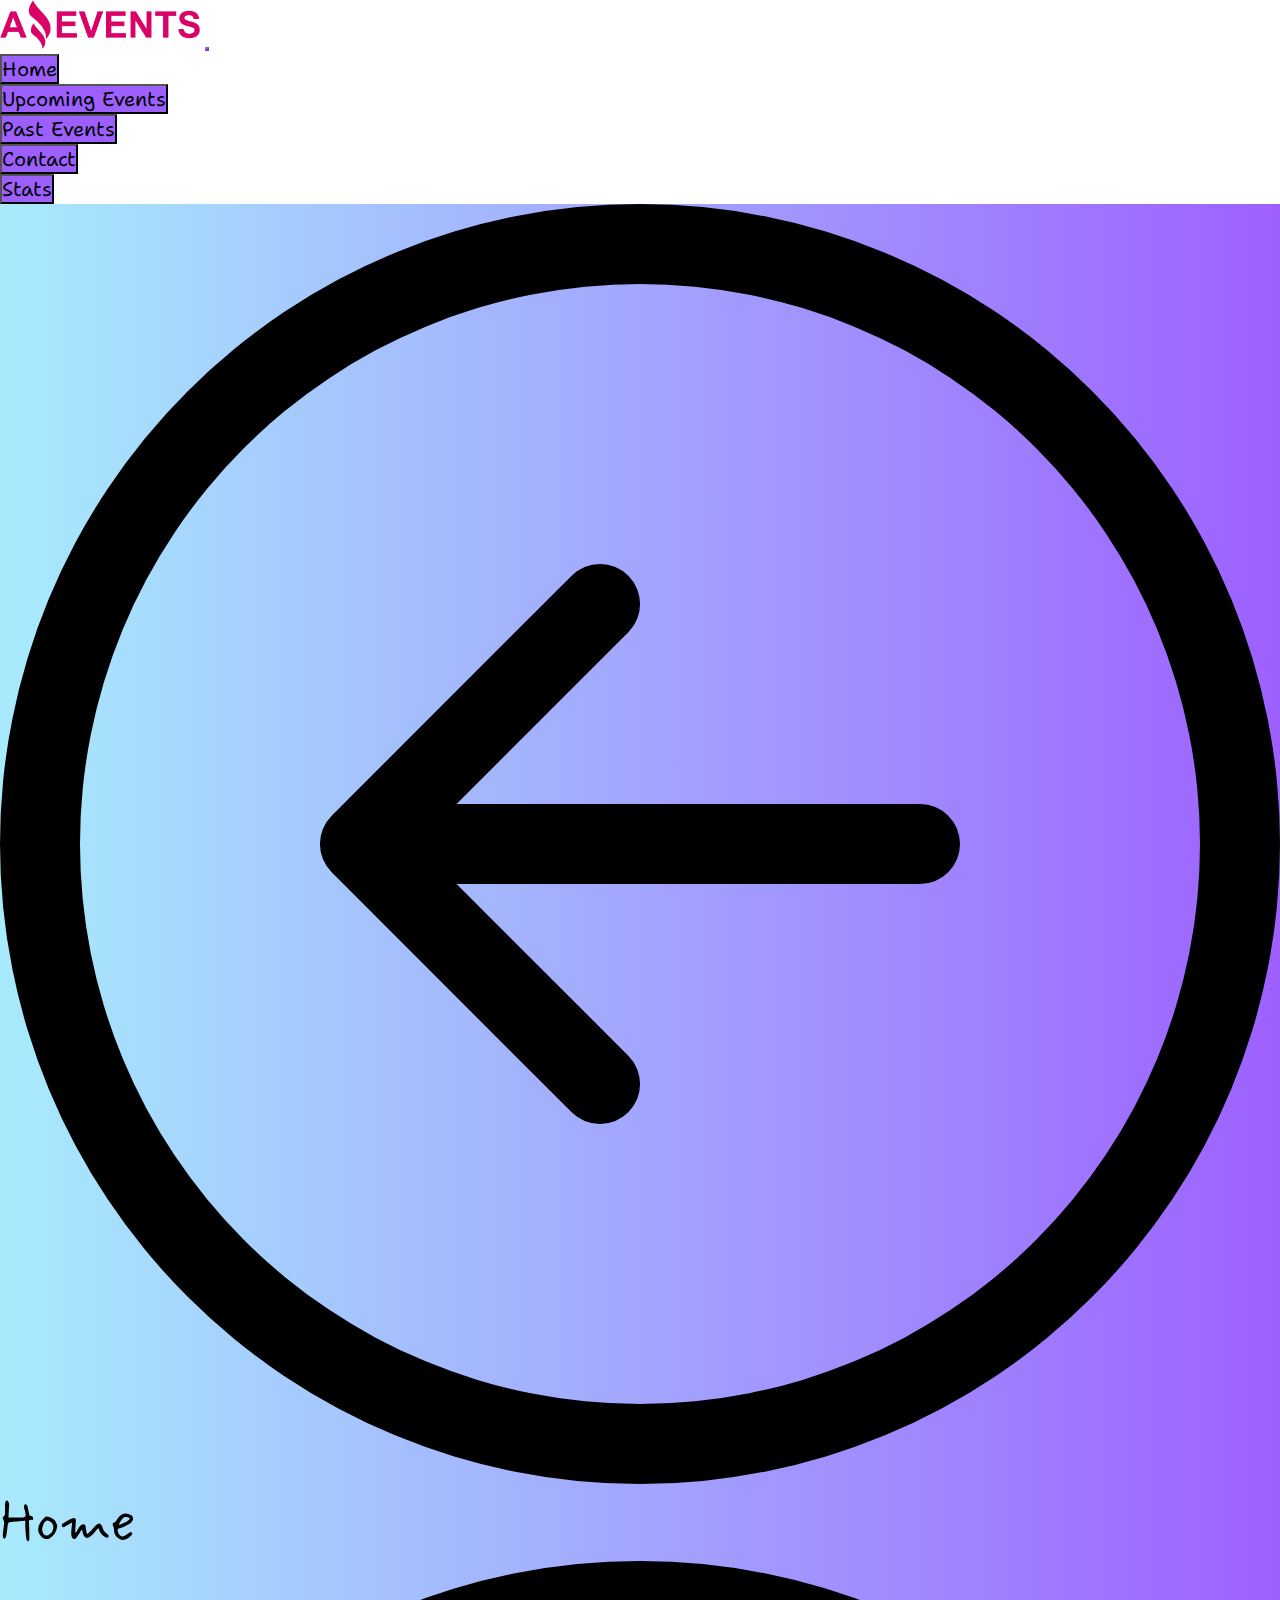
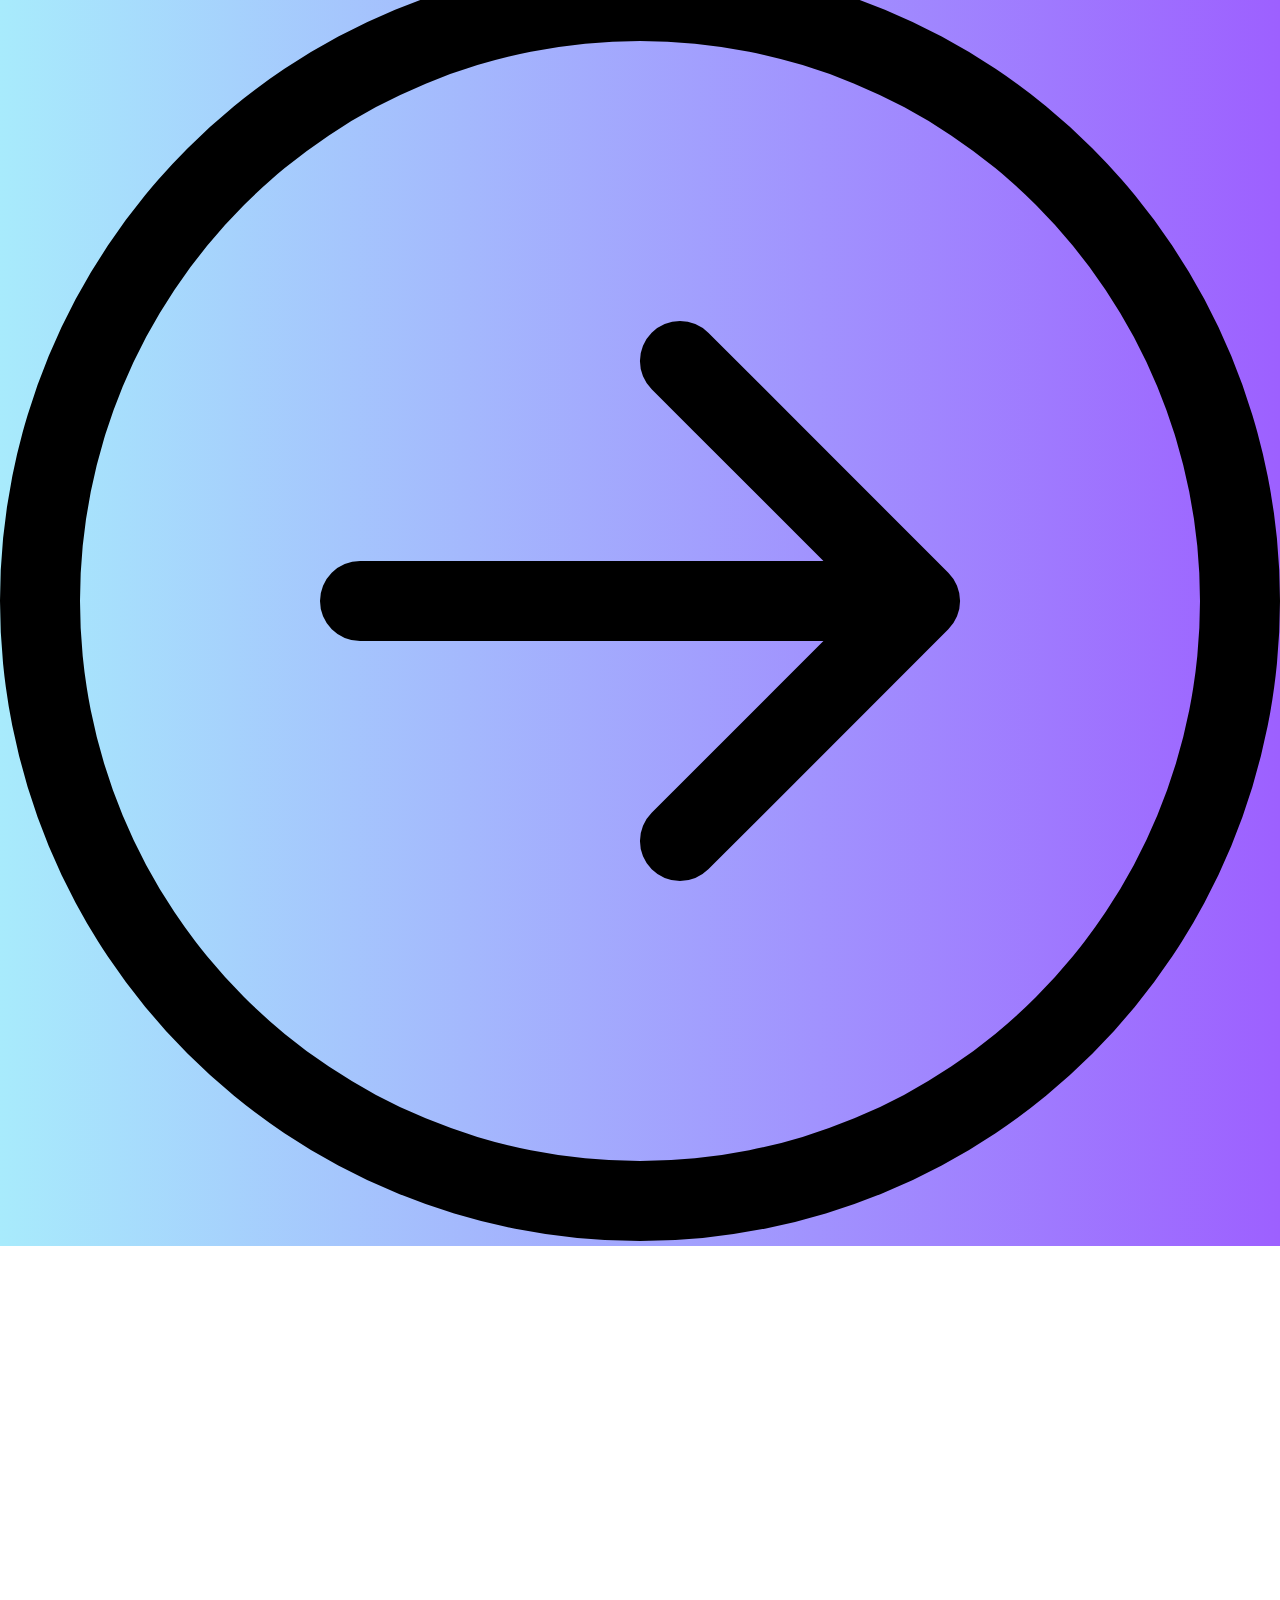
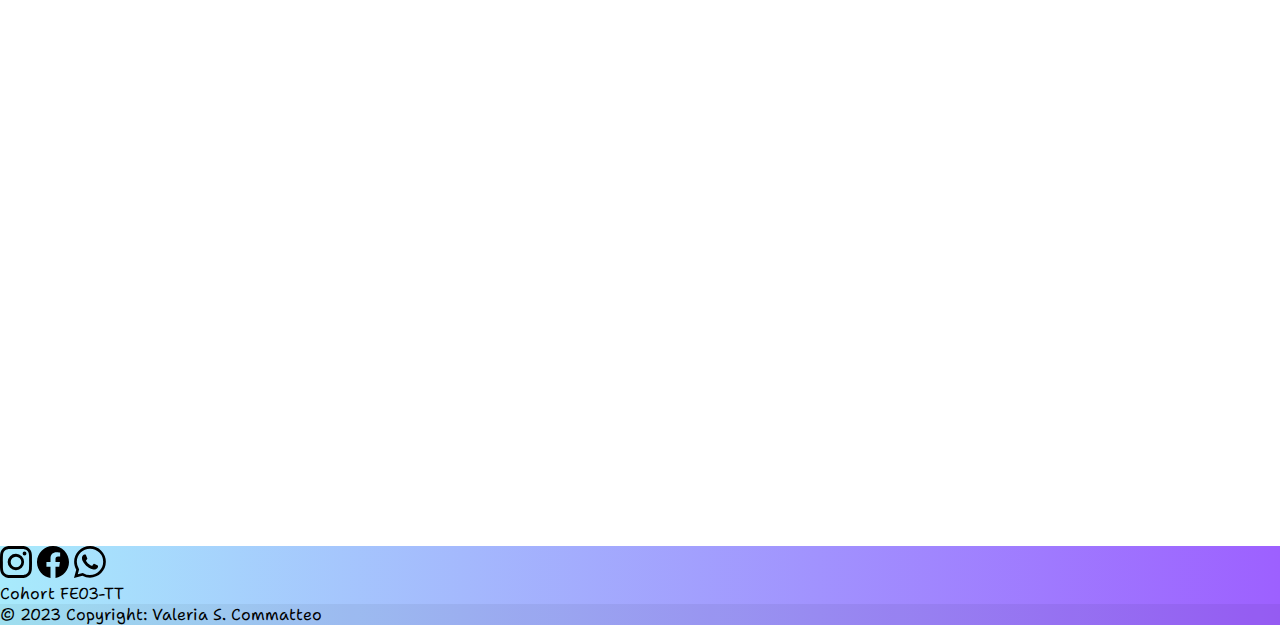
==== index.html @ f57b3683 "inicio" ====
<!DOCTYPE html>
<html lang="en">

<head>
    <meta charset="UTF-8">
    <meta http-equiv="X-UA-Compatible" content="IE=edge">
    <meta name="viewport" content="width=device-width, initial-scale=1.0">
    <title>Amazing Events</title>
    <link href="https://cdn.jsdelivr.net/npm/bootstrap@5.3.0-alpha1/dist/css/bootstrap.min.css" rel="stylesheet"
        integrity="sha384-GLhlTQ8iRABdZLl6O3oVMWSktQOp6b7In1Zl3/Jr59b6EGGoI1aFkw7cmDA6j6gD" crossorigin="anonymous">
    <link rel="icon" href="./assets/favicon-32x32.png" type="image/x-icon" sizes="32x32">
    <link rel="stylesheet" href="./style/style.css">
</head>

<body>
    <header>
        <nav class="navbar navbar-expand-lg bg-dark bg-gradient">
            <div class="container-fluid">
                <img src="./assets/LogoAmazingEvents.png" alt="logo" style="width: 200px;">
                <button class="navbar-toggler border-2 custom-toggler" type="button" data-bs-toggle="collapse" data-bs-target="#navbarTogglerDemo03"
                    aria-controls="navbarTogglerDemo03" aria-expanded="false" aria-label="Toggle navigation">
                    <span class="navbar-toggler-icon"></span>
                </button>
                <div class="collapse navbar-collapse justify-content-end" id="navbarTogglerDemo03">
                    <ul class="navbar-nav">
                        <li class="nav-item">
                            <button class="btn m-1" type="button"><a href="#">Home</a></button>
                        </li>
                        <li class="nav-item">
                            <button class="btn m-1" type="button"><a href="./upComingE.html">Upcoming Events</a></button>
                        </li>
                        <li class="nav-item">
                            <button class="btn m-1" type="button"><a href="./pastE.html">Past Events</a></button>
                        </li>
                        <li class="nav-item">
                            <button class="btn m-1" type="button"><a href="./contact.html">Contact</a></button>
                        </li>
                        <li class="nav-item">
                            <button class="btn m-1" type="button"><a href="./stats.html">Stats</a></button>
                        </li>
                    </ul>
                </div>
                
            </div>
        </nav>
        <div class="fondo-body">
            <ul class="nav nav-pills d-flex justify-content-between w-auto">
                <li class="nav-item">
                    <a class="nav-link btn-slider" aria-current="page" href="./stats.html">
                        <svg xmlns="http://www.w3.org/2000/svg" fill="dark"
                            class="bi bi-arrow-left-circle d-block w-auto" viewBox="0 0 16 16">
                            <path fill-rule="evenodd"
                                d="M1 8a7 7 0 1 0 14 0A7 7 0 0 0 1 8zm15 0A8 8 0 1 1 0 8a8 8 0 0 1 16 0zm-4.5-.5a.5.5 0 0 1 0 1H5.707l2.147 2.146a.5.5 0 0 1-.708.708l-3-3a.5.5 0 0 1 0-.708l3-3a.5.5 0 1 1 .708.708L5.707 7.5H11.5z" />
                        </svg>
                    </a>
                </li>
                <li class="nav-item">
                    <p class="nav-link text-black letra">Home</p>
                </li>
                <li class="nav-item">
                    <a class="nav-link btn-slider" href="./upComingE.html">
                        <svg xmlns="http://www.w3.org/2000/svg" fill="dark"
                            class="bi bi-arrow-right-circle d-block w-auto" viewBox="0 0 16 16">
                            <path fill-rule="evenodd"
                                d="M1 8a7 7 0 1 0 14 0A7 7 0 0 0 1 8zm15 0A8 8 0 1 1 0 8a8 8 0 0 1 16 0zM4.5 7.5a.5.5 0 0 0 0 1h5.793l-2.147 2.146a.5.5 0 0 0 .708.708l3-3a.5.5 0 0 0 0-.708l-3-3a.5.5 0 1 0-.708.708L10.293 7.5H4.5z" />
                        </svg>
                    </a>
                </li>
            </ul>
        </div>
    </header>
    <div class="flex-wrapper">
        <main>
            <form action="" class="container text-center" id="checkbox">
                <!-- <fieldset>
                    <input checked type="checkbox" name="Category" value="Category"><label>Category</label>
                    <input type="checkbox" name="Category2" value="Category2"><label>Category</label>
                    <input type="checkbox" name="Category3" value="Category3"><label>Category</label>
                    <input type="checkbox" name="Category4" value="Category4"><label>Category</label>
                    <input type="checkbox" name="Category" value="Category"><label>Category</label>
                    <input type="checkbox" name="Category" value="Category"><label>Category</label>
                    <input type="text" name="buscar" id="buscar">
                    <svg xmlns="http://www.w3.org/2000/svg" width="28" height="28" fill="currentColor"
                        class="bi bi-search" style="margin-left: 15;" viewBox="0 0 16 16">
                        <path
                            d="M11.742 10.344a6.5 6.5 0 1 0-1.397 1.398h-.001c.03.04.062.078.098.115l3.85 3.85a1 1 0 0 0 1.415-1.414l-3.85-3.85a1.007 1.007 0 0 0-.115-.1zM12 6.5a5.5 5.5 0 1 1-11 0 5.5 5.5 0 0 1 11 0z" />
                    </svg>
                </fieldset> -->
            </form>
            <section style="margin: 70px;">
                <div class="row row-cols-1 row-cols-md-3 g-4" id="contenedor">
                </div>
            </section>
        </main>
    </div>
    <!-- Footer -->
    <footer class="text-center text-lg-start text-black" fill="black" id="cohort">
        <!-- Section: Social media -->
        <section class="d-flex justify-content-center justify-content-lg-between p-1">
            <!-- Left -->
            <div class="me-5 d-none d-lg-block">
                <svg xmlns="http://www.w3.org/2000/svg" width="32" height="32" fill="currentColor" class="bi bi-instagram m-1" viewBox="0 0 16 16">
                    <path d="M8 0C5.829 0 5.556.01 4.703.048 3.85.088 3.269.222 2.76.42a3.917 3.917 0 0 0-1.417.923A3.927 3.927 0 0 0 .42 2.76C.222 3.268.087 3.85.048 4.7.01 5.555 0 5.827 0 8.001c0 2.172.01 2.444.048 3.297.04.852.174 1.433.372 1.942.205.526.478.972.923 1.417.444.445.89.719 1.416.923.51.198 1.09.333 1.942.372C5.555 15.99 5.827 16 8 16s2.444-.01 3.298-.048c.851-.04 1.434-.174 1.943-.372a3.916 3.916 0 0 0 1.416-.923c.445-.445.718-.891.923-1.417.197-.509.332-1.09.372-1.942C15.99 10.445 16 10.173 16 8s-.01-2.445-.048-3.299c-.04-.851-.175-1.433-.372-1.941a3.926 3.926 0 0 0-.923-1.417A3.911 3.911 0 0 0 13.24.42c-.51-.198-1.092-.333-1.943-.372C10.443.01 10.172 0 7.998 0h.003zm-.717 1.442h.718c2.136 0 2.389.007 3.232.046.78.035 1.204.166 1.486.275.373.145.64.319.92.599.28.28.453.546.598.92.11.281.24.705.275 1.485.039.843.047 1.096.047 3.231s-.008 2.389-.047 3.232c-.035.78-.166 1.203-.275 1.485a2.47 2.47 0 0 1-.599.919c-.28.28-.546.453-.92.598-.28.11-.704.24-1.485.276-.843.038-1.096.047-3.232.047s-2.39-.009-3.233-.047c-.78-.036-1.203-.166-1.485-.276a2.478 2.478 0 0 1-.92-.598 2.48 2.48 0 0 1-.6-.92c-.109-.281-.24-.705-.275-1.485-.038-.843-.046-1.096-.046-3.233 0-2.136.008-2.388.046-3.231.036-.78.166-1.204.276-1.486.145-.373.319-.64.599-.92.28-.28.546-.453.92-.598.282-.11.705-.24 1.485-.276.738-.034 1.024-.044 2.515-.045v.002zm4.988 1.328a.96.96 0 1 0 0 1.92.96.96 0 0 0 0-1.92zm-4.27 1.122a4.109 4.109 0 1 0 0 8.217 4.109 4.109 0 0 0 0-8.217zm0 1.441a2.667 2.667 0 1 1 0 5.334 2.667 2.667 0 0 1 0-5.334z" />
                </svg>
                <svg xmlns="http://www.w3.org/2000/svg" width="32" height="32" fill="currentColor" class="bi bi-facebook m-1" viewBox="0 0 16 16">
                    <path d="M16 8.049c0-4.446-3.582-8.05-8-8.05C3.58 0-.002 3.603-.002 8.05c0 4.017 2.926 7.347 6.75 7.951v-5.625h-2.03V8.05H6.75V6.275c0-2.017 1.195-3.131 3.022-3.131.876 0 1.791.157 1.791.157v1.98h-1.009c-.993 0-1.303.621-1.303 1.258v1.51h2.218l-.354 2.326H9.25V16c3.824-.604 6.75-3.934 6.75-7.951z" />
                </svg>
                <svg xmlns="http://www.w3.org/2000/svg" width="32" height="32" fill="currentColor" class="bi bi-whatsapp m-1" viewBox="0 0 16 16">
                    <path d="M13.601 2.326A7.854 7.854 0 0 0 7.994 0C3.627 0 .068 3.558.064 7.926c0 1.399.366 2.76 1.057 3.965L0 16l4.204-1.102a7.933 7.933 0 0 0 3.79.965h.004c4.368 0 7.926-3.558 7.93-7.93A7.898 7.898 0 0 0 13.6 2.326zM7.994 14.521a6.573 6.573 0 0 1-3.356-.92l-.24-.144-2.494.654.666-2.433-.156-.251a6.56 6.56 0 0 1-1.007-3.505c0-3.626 2.957-6.584 6.591-6.584a6.56 6.56 0 0 1 4.66 1.931 6.557 6.557 0 0 1 1.928 4.66c-.004 3.639-2.961 6.592-6.592 6.592zm3.615-4.934c-.197-.099-1.17-.578-1.353-.646-.182-.065-.315-.099-.445.099-.133.197-.513.646-.627.775-.114.133-.232.148-.43.05-.197-.1-.836-.308-1.592-.985-.59-.525-.985-1.175-1.103-1.372-.114-.198-.011-.304.088-.403.087-.088.197-.232.296-.346.1-.114.133-.198.198-.33.065-.134.034-.248-.015-.347-.05-.099-.445-1.076-.612-1.47-.16-.389-.323-.335-.445-.34-.114-.007-.247-.007-.38-.007a.729.729 0 0 0-.529.247c-.182.198-.691.677-.691 1.654 0 .977.71 1.916.81 2.049.098.133 1.394 2.132 3.383 2.992.47.205.84.326 1.129.418.475.152.904.129 1.246.08.38-.058 1.171-.48 1.338-.943.164-.464.164-.86.114-.943-.049-.084-.182-.133-.38-.232z" />
                </svg>
            </div>
            <!-- Left -->

            <!-- Right -->
            <div>
                <span>Cohort FE03-TT</span>
            </div>
            <!-- Right -->
        </section>
        <!-- Section: Social media -->

        <!-- Copyright -->
        <div class="text-center p-2" style="background-color: rgba(0, 0, 0, 0.05);">
            © 2023 Copyright:
            <a class="text-reset fw-bold" href="https://mdbootstrap.com/">Valeria S. Commatteo</a>
        </div>
        <!-- Copyright -->
    </footer>
    <!-- Footer -->
        <script src="https://cdn.jsdelivr.net/npm/bootstrap@5.3.0-alpha1/dist/js/bootstrap.bundle.min.js" integrity="sha384-w76AqPfDkMBDXo30jS1Sgez6pr3x5MlQ1ZAGC+nuZB+EYdgRZgiwxhTBTkF7CXvN" crossorigin="anonymous"></script>
        <script src="./script/index.js"></script>
    </body>

</html>
---- style/style.css ----
@import url('https://fonts.googleapis.com/css2?family=Mynerve&display=swap');
@import url('https://fonts.googleapis.com/css2?family=Shantell+Sans:wght@300&display=swap');

* {
  margin: 0;
  padding: 0;
  font-family: 'Shantell Sans', cursive;
}
 
.fondo-body {
  background: linear-gradient(to right, rgb(168, 235, 252), rgb(157, 96, 255));
}

.custom-toggler.navbar-toggler {
  border-color: rgb(157, 96, 255);
}

.custom-toggler .navbar-toggler-icon {
  background-image: url(
"data:image/svg+xml;charset=utf8,%3Csvg viewBox='0 0 32 32' xmlns='http://www.w3.org/2000/svg'%3E%3Cpath stroke='rgba(157, 96, 255, 0.8)' stroke-width='2' stroke-linecap='round' stroke-miterlimit='10' d='M4 8h24M4 16h24M4 24h24'/%3E%3C/svg%3E");
}

.btn-slider {
  padding-top: 30px;
  width: 60px;
  height: 60px;
}

.btn {
  font-size: 20px;
  background-color: rgb(157, 96, 255);
  color: white;
}

.btn:hover {
  background-color: rgb(168, 235, 252);
}

a {
  color: black;
  text-decoration: none;
}

#foto-concert {
  width: 100%;
  height: 100%;
}

.letra {
  font-size: 55px;
  font-family: 'Mynerve', cursive;
  margin-bottom: 0;
}

tr {
  border-color: black;
}

#buscar {
  margin-top: 20px;
  margin-left: 11px;
}

.flex-wrapper {
  display: flex;
  min-height: 100vh;
  flex-direction: column;
  justify-content: space-between;
}

.card-body {
  border: 1px solid lightgray;
  box-shadow: 2px 2px 8px 4px #d3d3d3d1;
}

#cohort {
  background: linear-gradient(to right, rgb(168, 235, 252), rgb(157, 96, 255));
}

.h4 {
  font-size: 18px;
  margin-left: 1080px;
}

fieldset {
  margin: 15px;
  margin-left: 100px;
  border: none;
}

.contact {
  padding: 80px;
  border: 1px solid lightgray;
  box-shadow: 2px 2px 8px 4px #d3d3d3d1;
}

label {
  margin-left: 4px;
  margin-right: 15px;
}

#foto {
  width: 300px;
  height: 150px;
}

/* ESTILO DE LA TABLA */

h1 {
  font-size: 30px;
  color: #ffff;
  text-transform: uppercase;
  font-weight: 300;
  text-align: center;
  margin-bottom: 15px;
}

table {
  width: 100%;
  table-layout: fixed;
}

.tbl-header {
  background-color: rgb(0, 0, 0);
}

.tbl-content {
  overflow-x: auto;
  margin-top: 0px;
  border: 1px solid rgb(0, 0, 0);
}

th {
  padding: 20px 15px;
  text-align: left;
  font-weight: 500;
  font-size: 14px;
  color: white;;
  text-transform: uppercase;
}

td {
  padding: 15px;
  text-align: left;
  vertical-align: middle;
  font-weight: 300;
  font-size: 14px;
  color: black;
  border-bottom: solid 1px rgb(0, 0, 0);
  border-left: solid 1px rgb(0, 0, 0);
  border-right: solid 1px rgb(0, 0, 0);
}
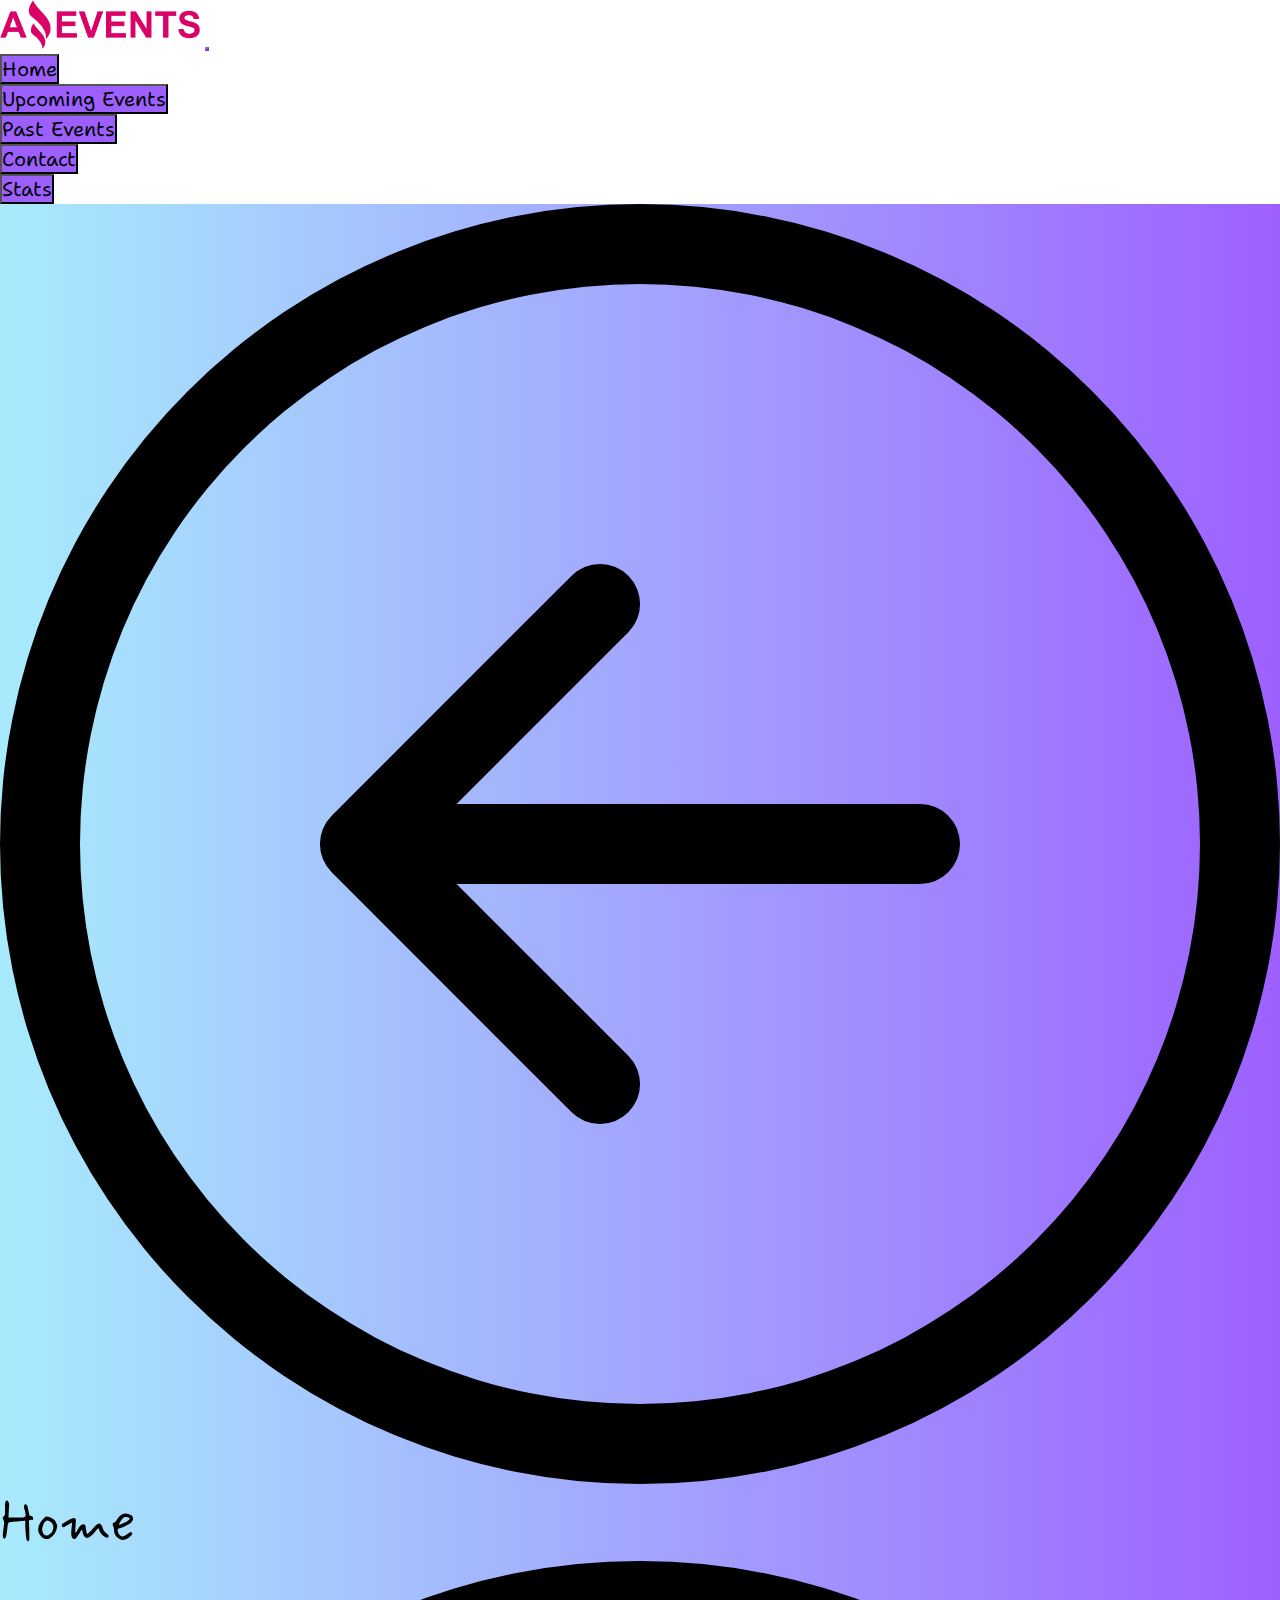
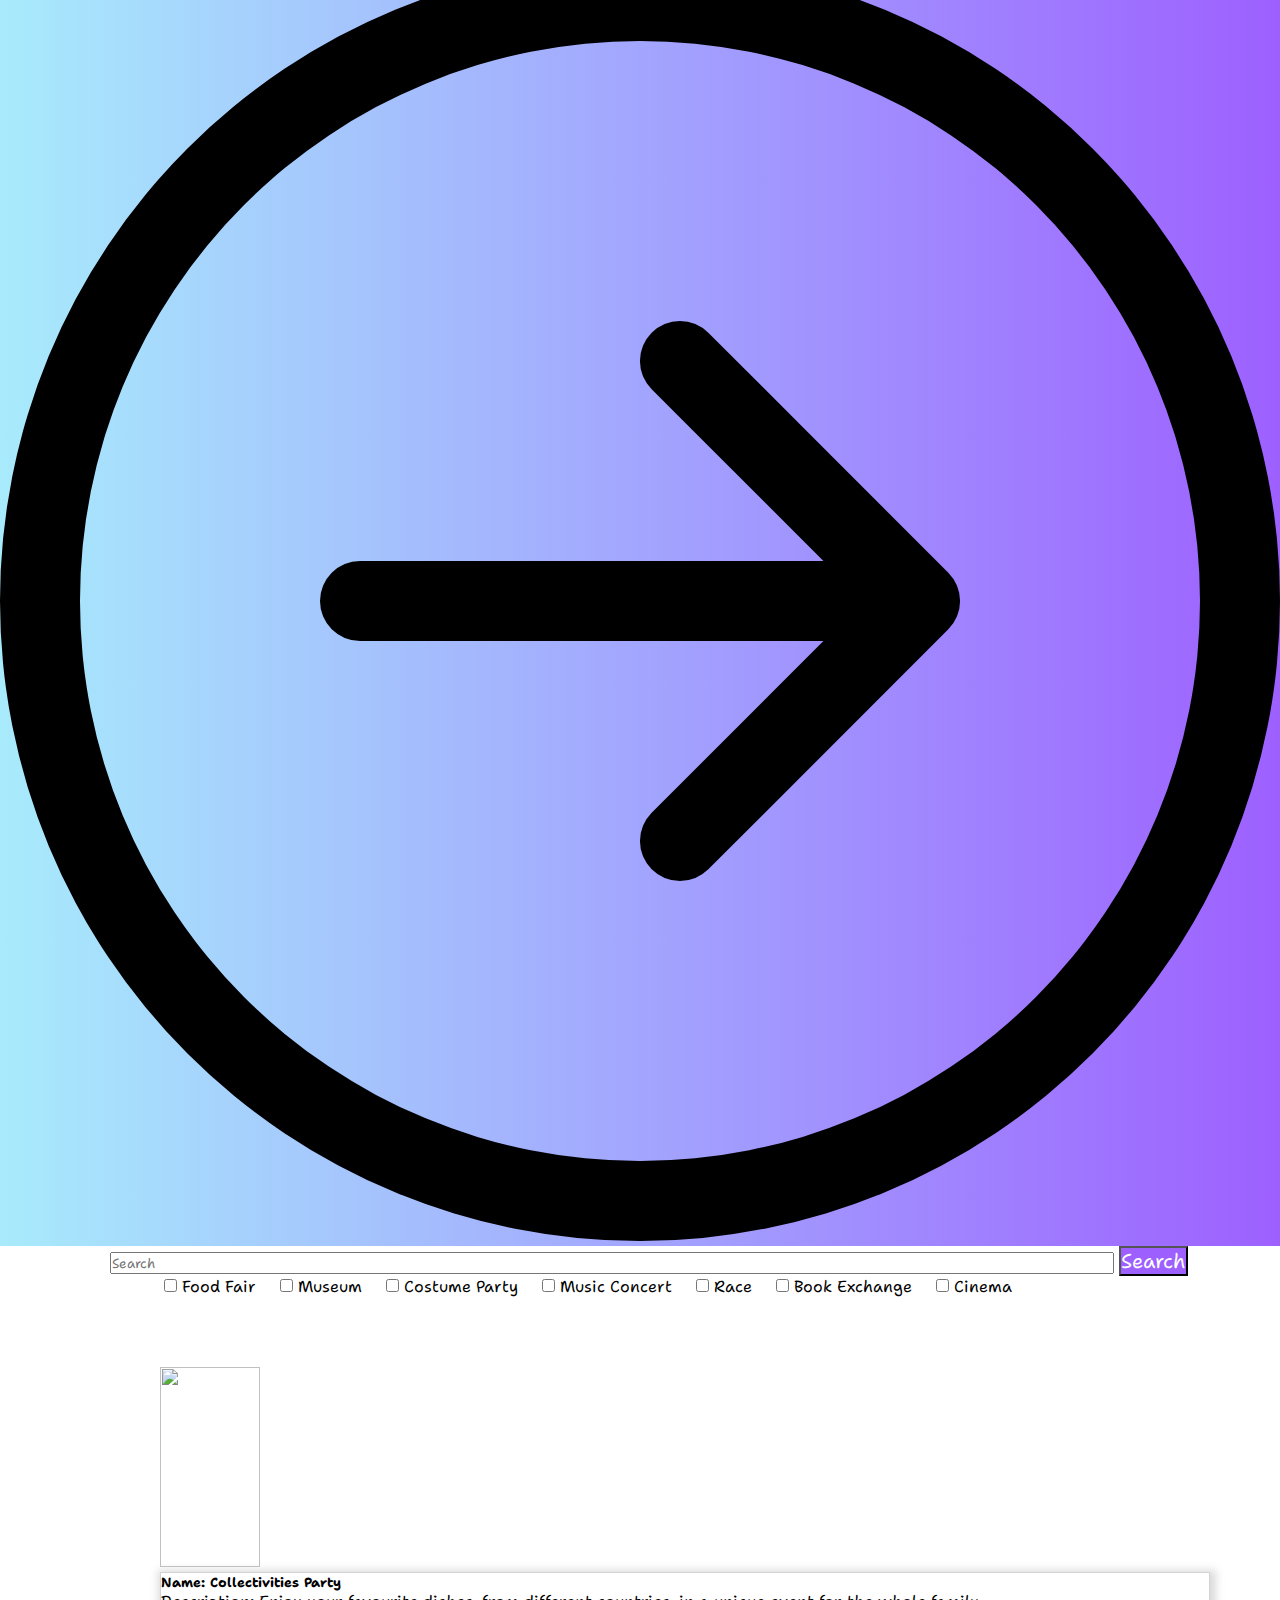
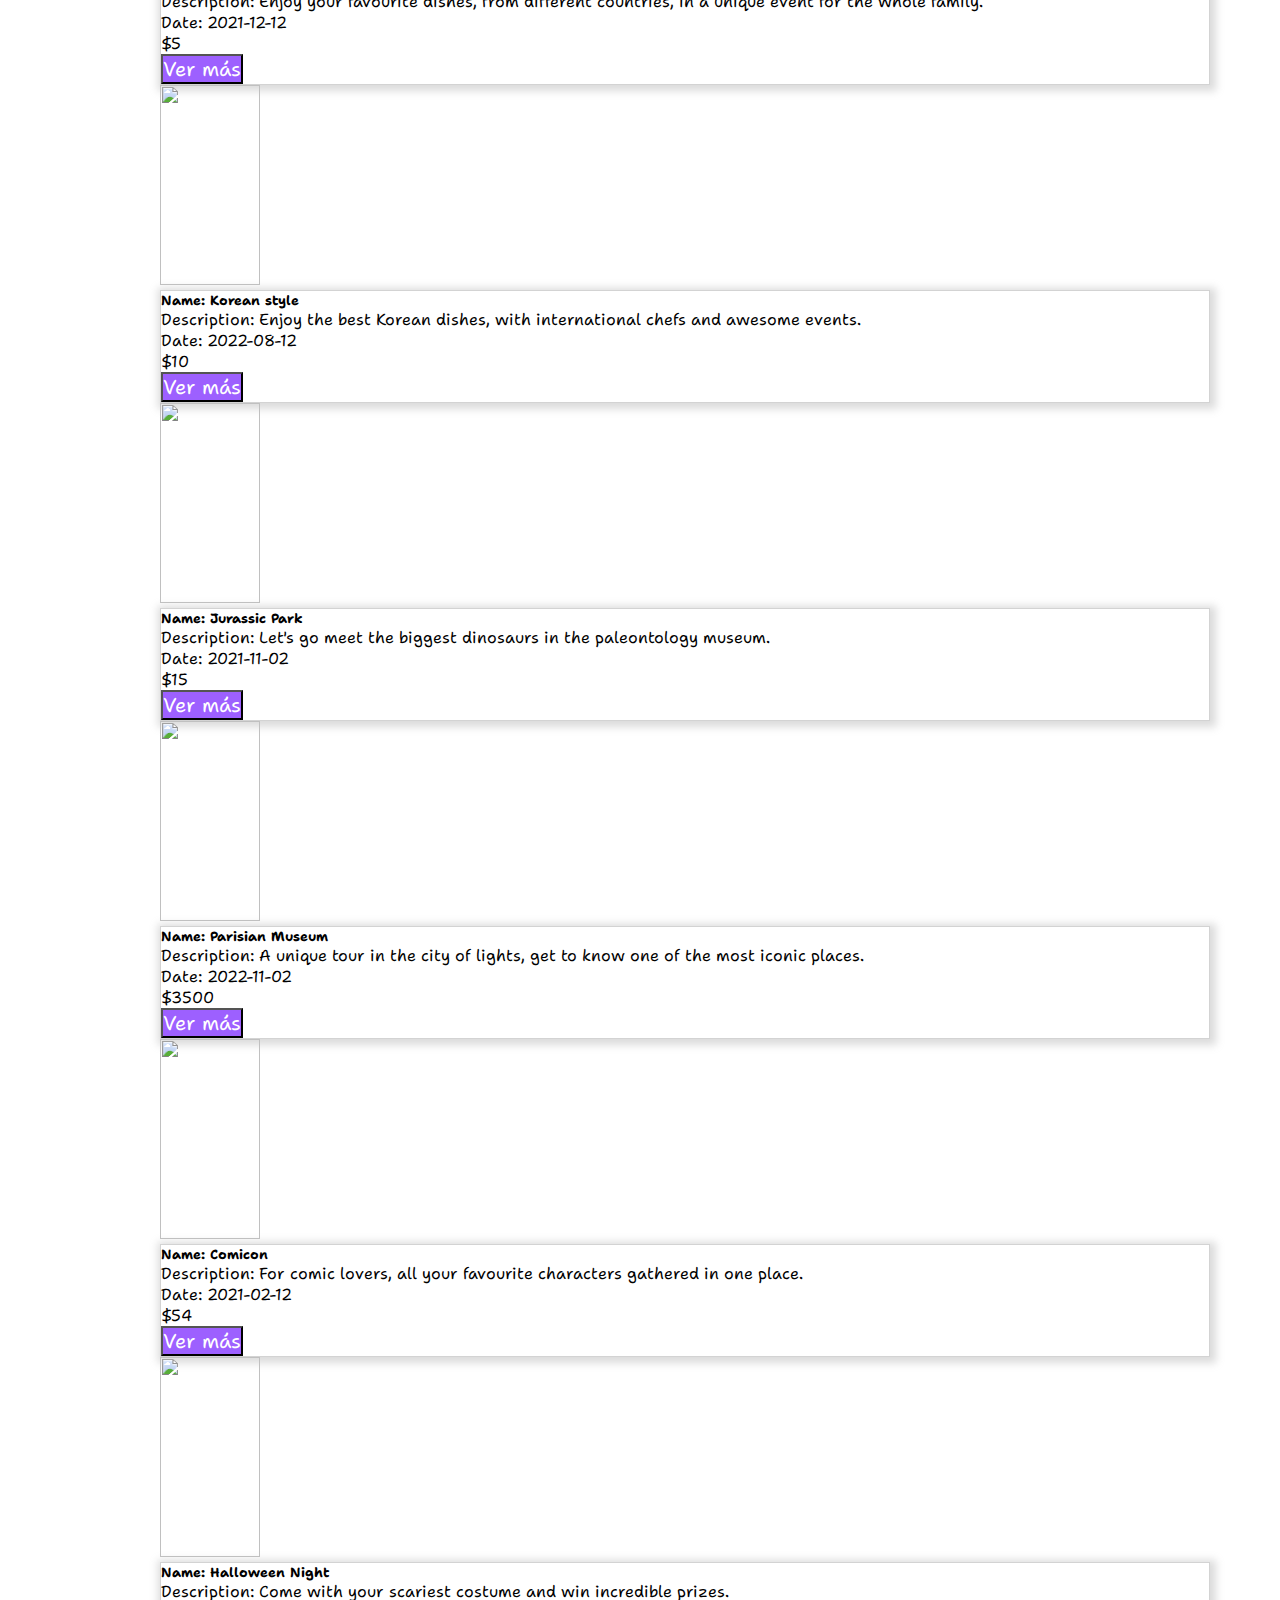
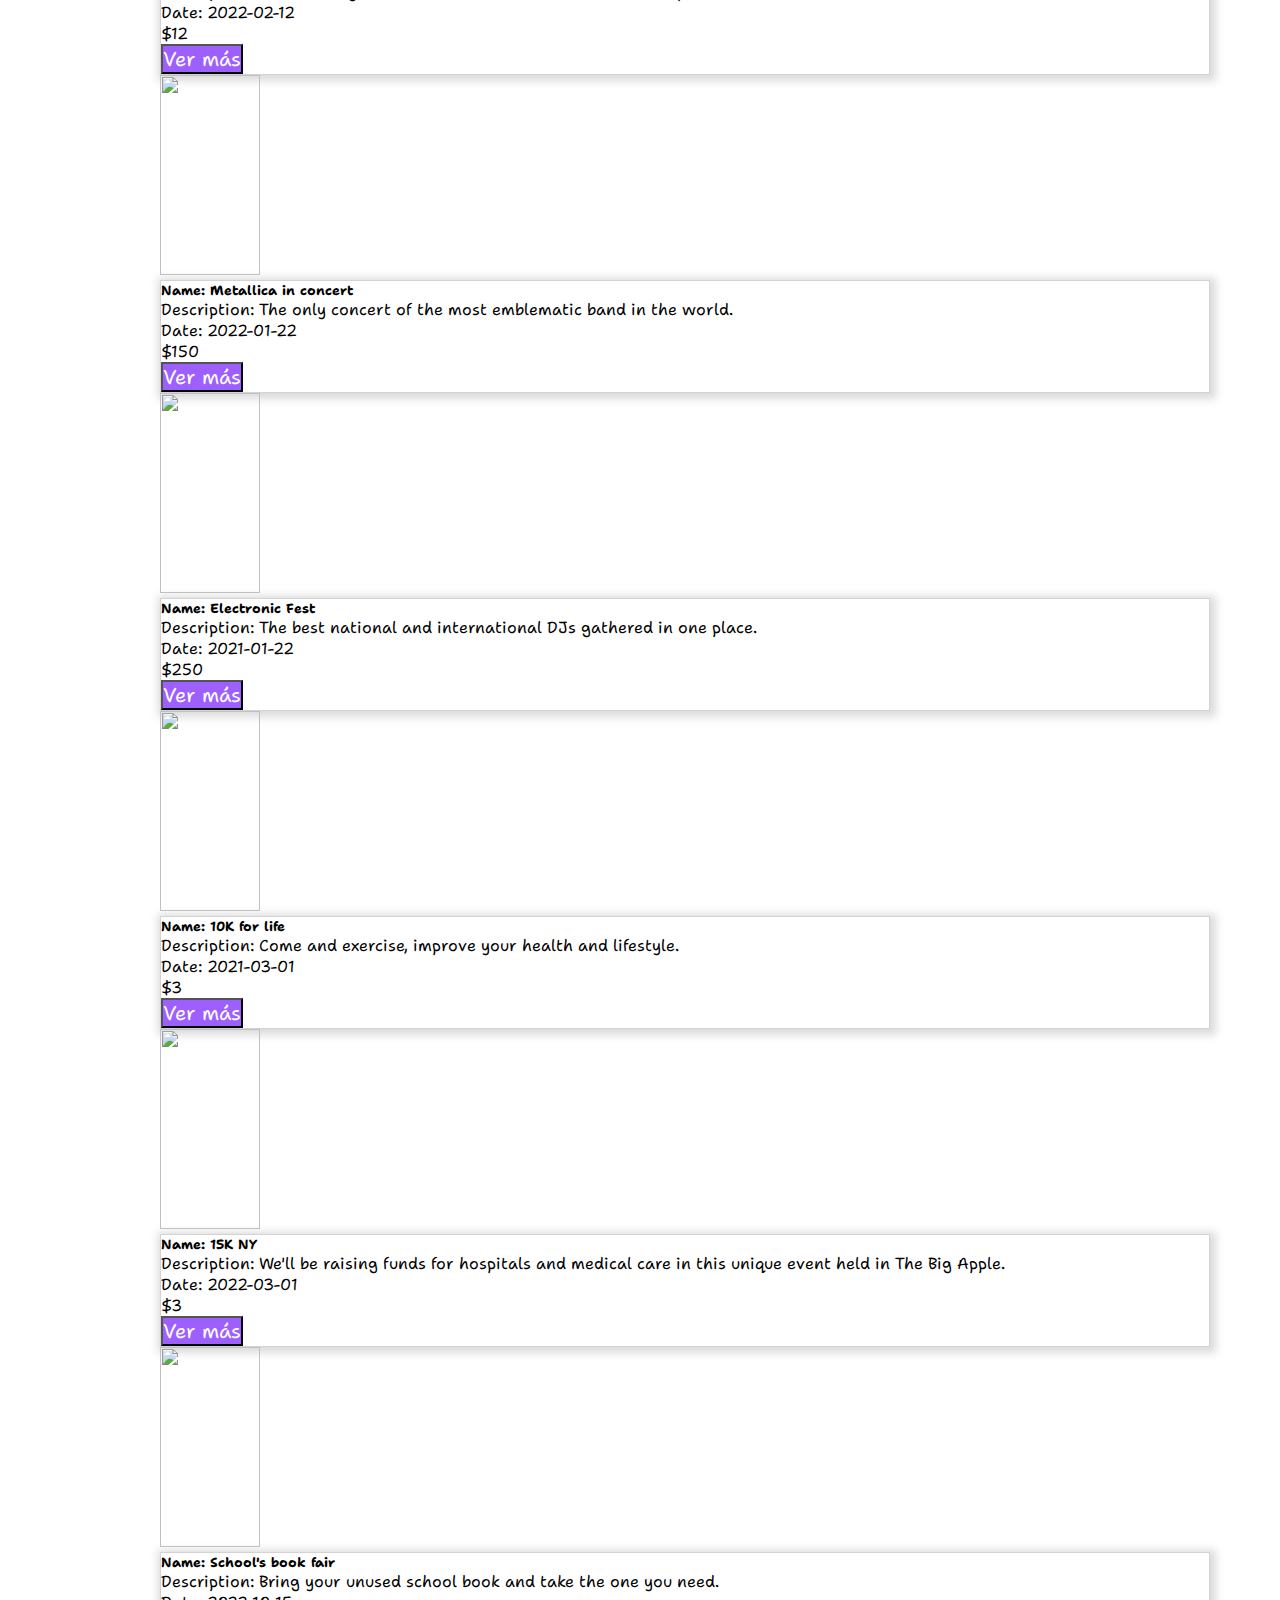
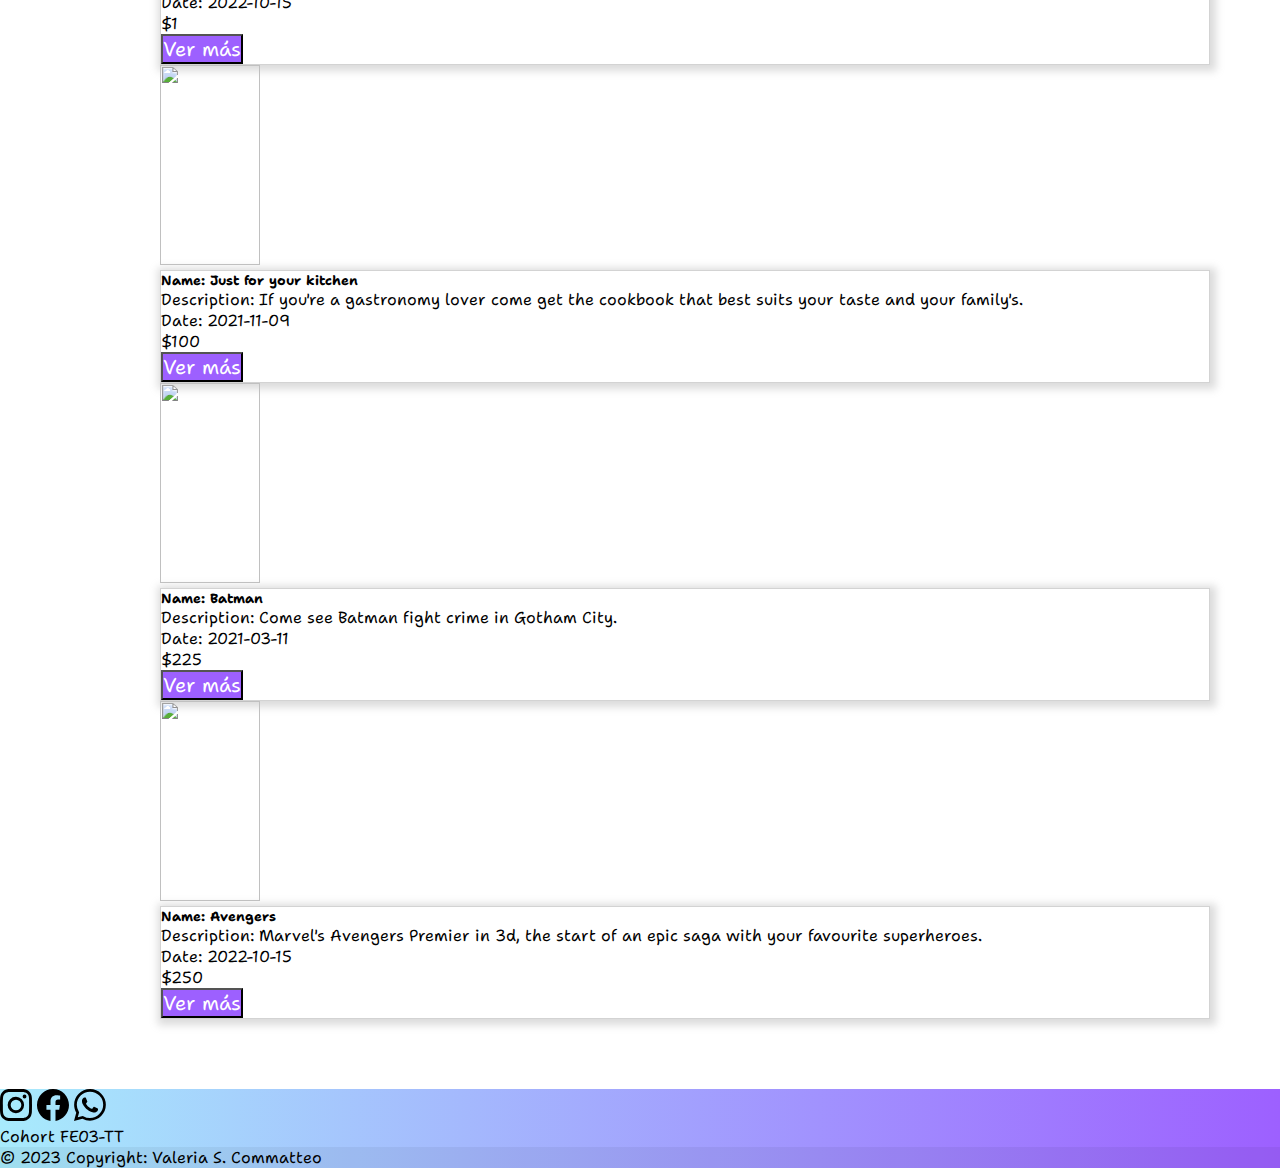
==== commit fff79cd0: "implementacion del fetch" ====
--- a/index.html
+++ b/index.html
@@ -1,6 +1,5 @@
 <!DOCTYPE html>
 <html lang="en">
-
 <head>
     <meta charset="UTF-8">
     <meta http-equiv="X-UA-Compatible" content="IE=edge">
@@ -71,25 +70,19 @@
     </header>
     <div class="flex-wrapper">
         <main>
-            <form action="" class="container text-center" id="checkbox">
-                <!-- <fieldset>
-                    <input checked type="checkbox" name="Category" value="Category"><label>Category</label>
-                    <input type="checkbox" name="Category2" value="Category2"><label>Category</label>
-                    <input type="checkbox" name="Category3" value="Category3"><label>Category</label>
-                    <input type="checkbox" name="Category4" value="Category4"><label>Category</label>
-                    <input type="checkbox" name="Category" value="Category"><label>Category</label>
-                    <input type="checkbox" name="Category" value="Category"><label>Category</label>
-                    <input type="text" name="buscar" id="buscar">
-                    <svg xmlns="http://www.w3.org/2000/svg" width="28" height="28" fill="currentColor"
-                        class="bi bi-search" style="margin-left: 15;" viewBox="0 0 16 16">
-                        <path
-                            d="M11.742 10.344a6.5 6.5 0 1 0-1.397 1.398h-.001c.03.04.062.078.098.115l3.85 3.85a1 1 0 0 0 1.415-1.414l-3.85-3.85a1.007 1.007 0 0 0-.115-.1zM12 6.5a5.5 5.5 0 1 1-11 0 5.5 5.5 0 0 1 11 0z" />
-                    </svg>
-                </fieldset> -->
-            </form>
+            <div class="formulario flex-column-reverse  flex-lg-row">
+                <nav class="navbar navbar-light bg-light">
+                    <div class="container-fluid">
+                        <form class="d-flex">
+                            <input id="label-search" class="form-control me-2" type="text" placeholder="Search" aria-label="Search" style="margin-left: 110px; width: 1000px;">
+                            <button class="btn btn-outline-dark" type="submit">Search</button>
+                        </form>
+                        <form id="checkBox" class="d-flex flex-lg-row container" style="margin-left: 160px;"></form>
+                    </div>
+                </nav>
+            </div>
             <section style="margin: 70px;">
-                <div class="row row-cols-1 row-cols-md-3 g-4" id="contenedor">
-                </div>
+                <div class="row row-cols-1 row-cols-md-3 g-4" id="cards"></div>
             </section>
         </main>
     </div>
@@ -128,7 +121,9 @@
     </footer>
     <!-- Footer -->
         <script src="https://cdn.jsdelivr.net/npm/bootstrap@5.3.0-alpha1/dist/js/bootstrap.bundle.min.js" integrity="sha384-w76AqPfDkMBDXo30jS1Sgez6pr3x5MlQ1ZAGC+nuZB+EYdgRZgiwxhTBTkF7CXvN" crossorigin="anonymous"></script>
+        <script src="./script/data.js"></script>
         <script src="./script/index.js"></script>
+        <script src="./script/filter.js"></script>
     </body>
 
 </html>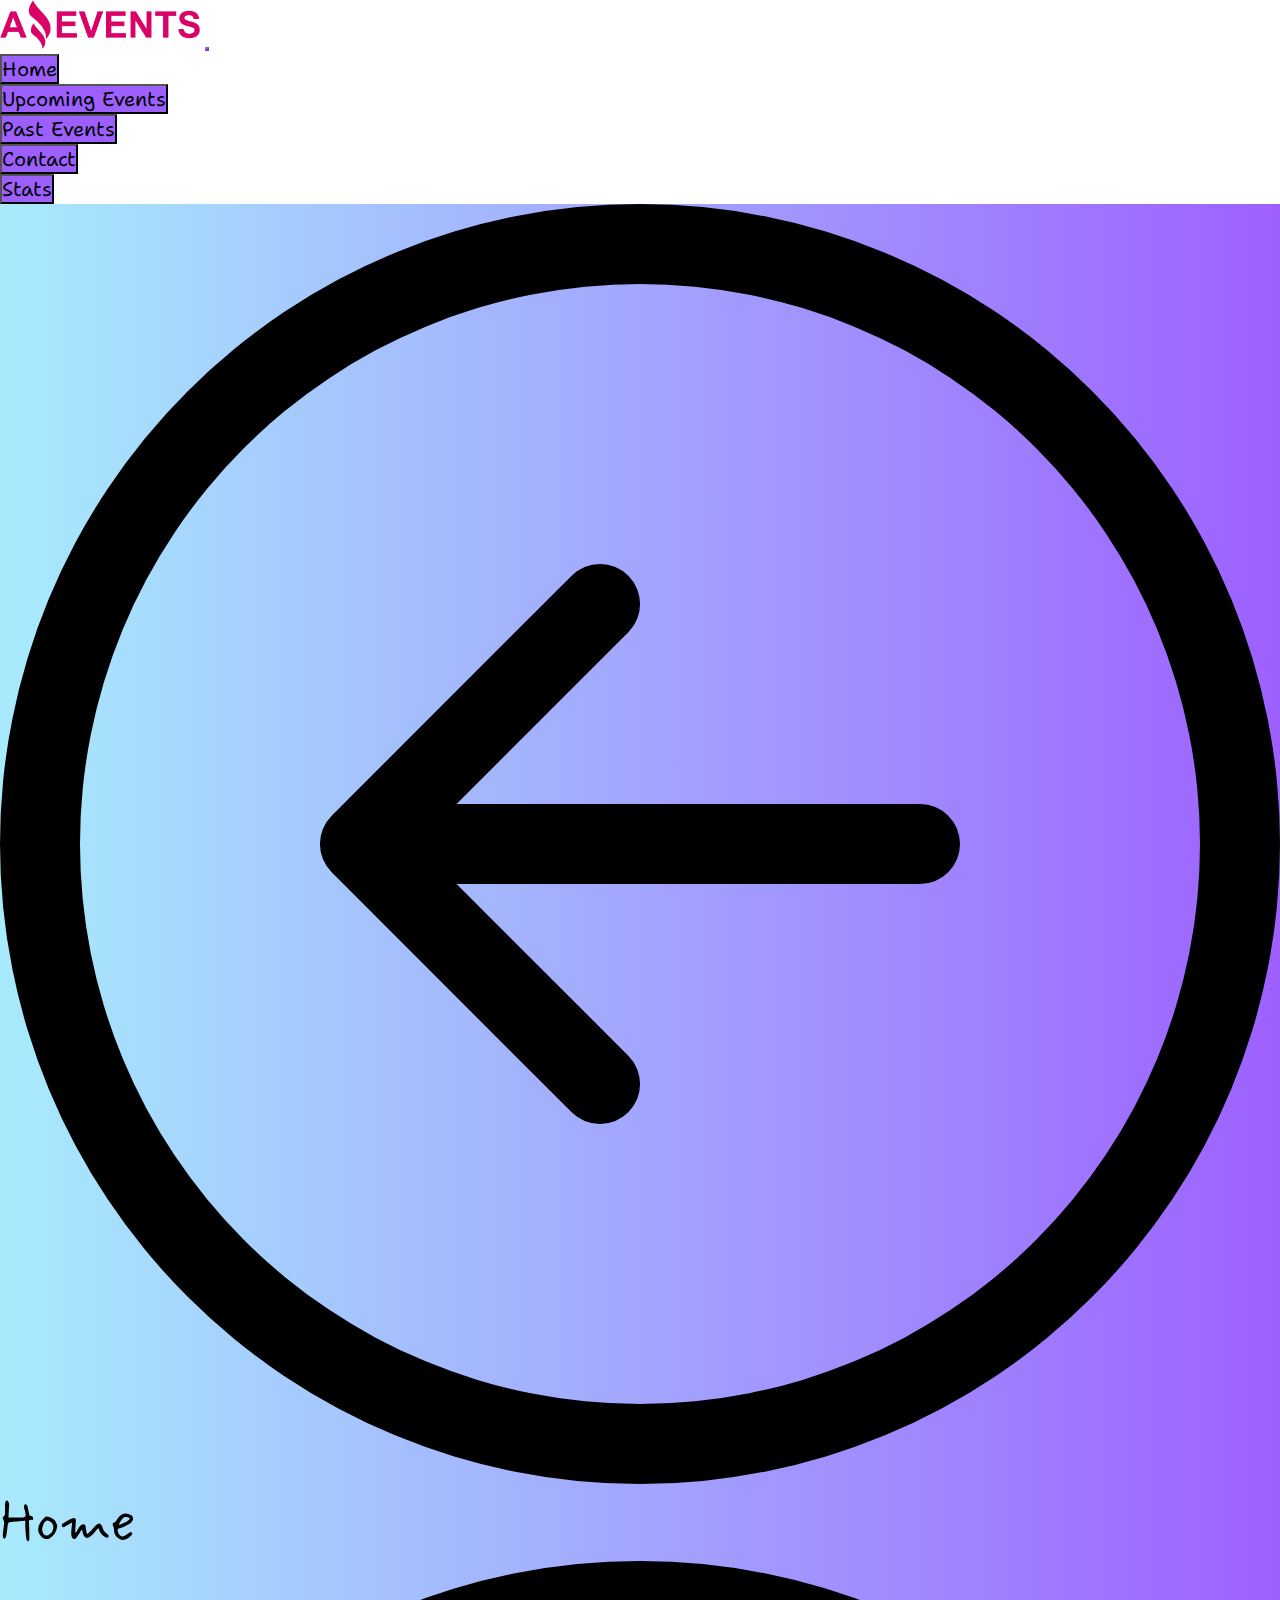
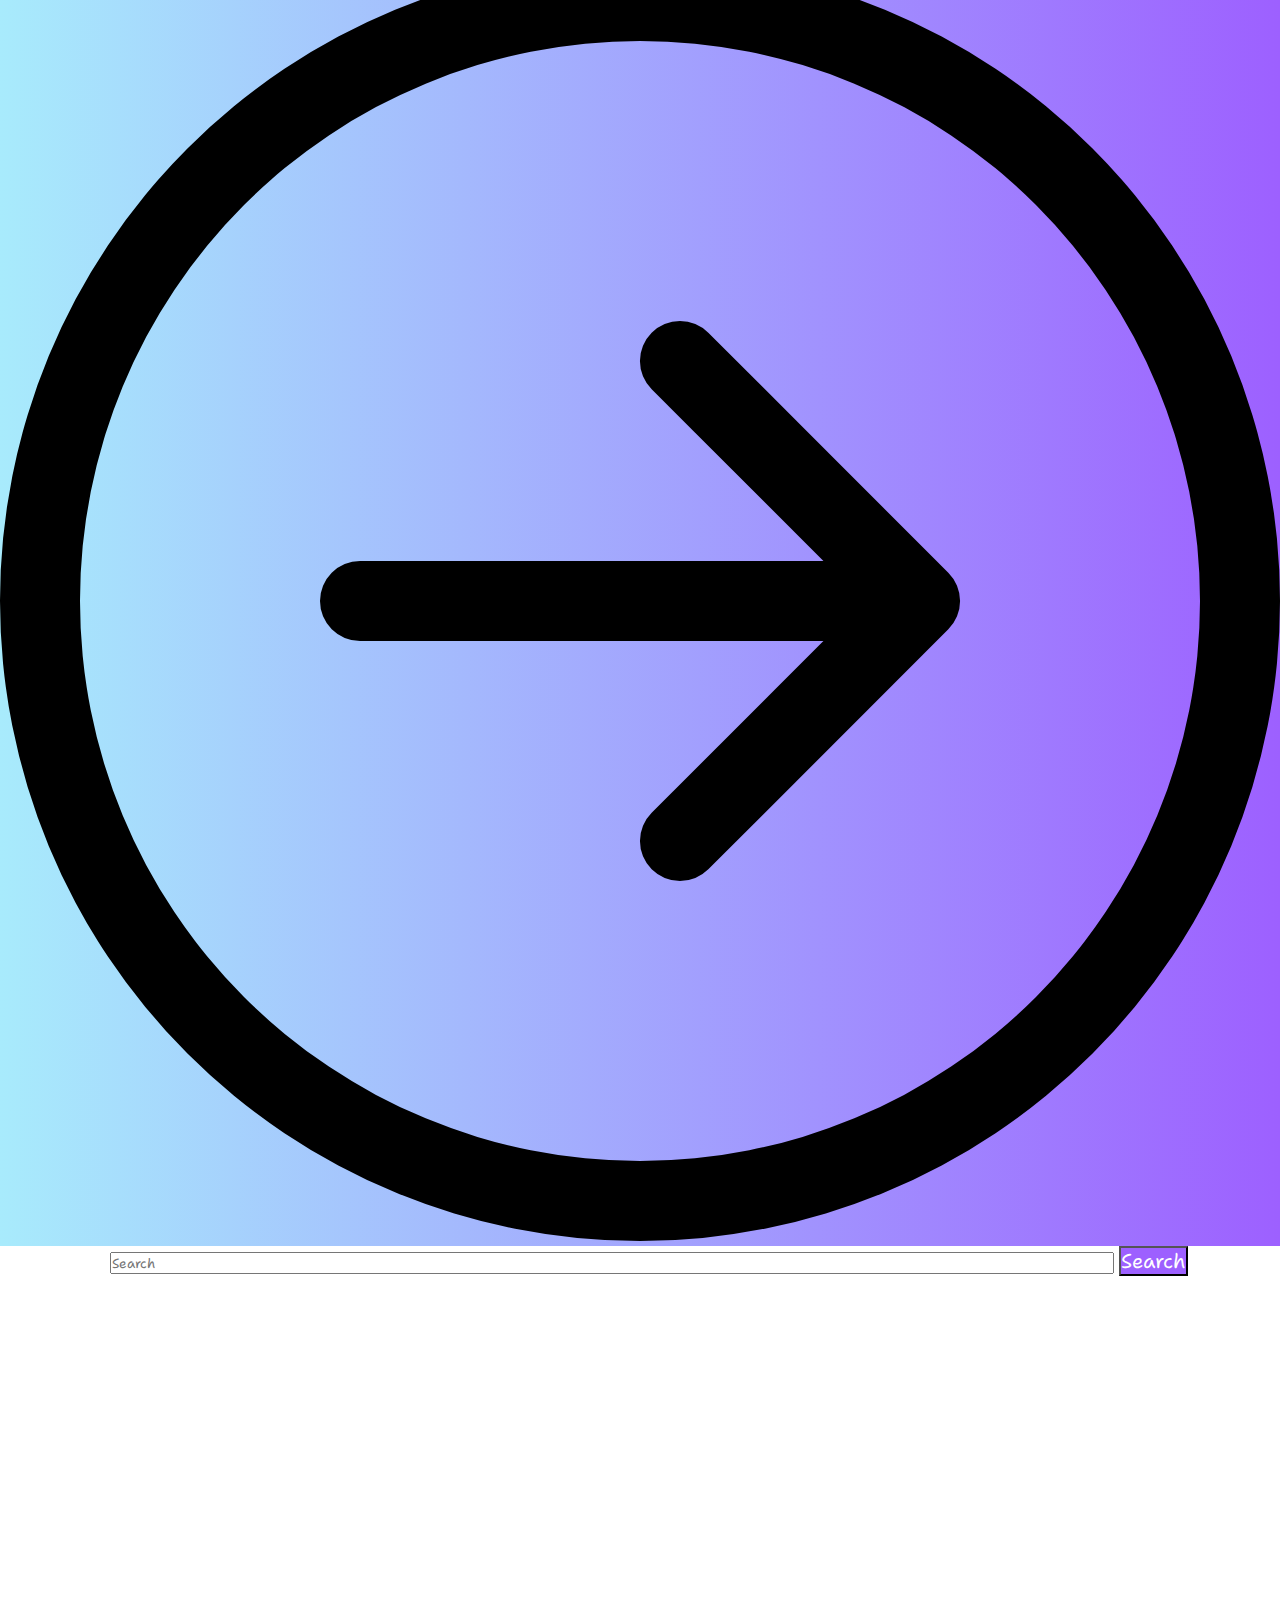
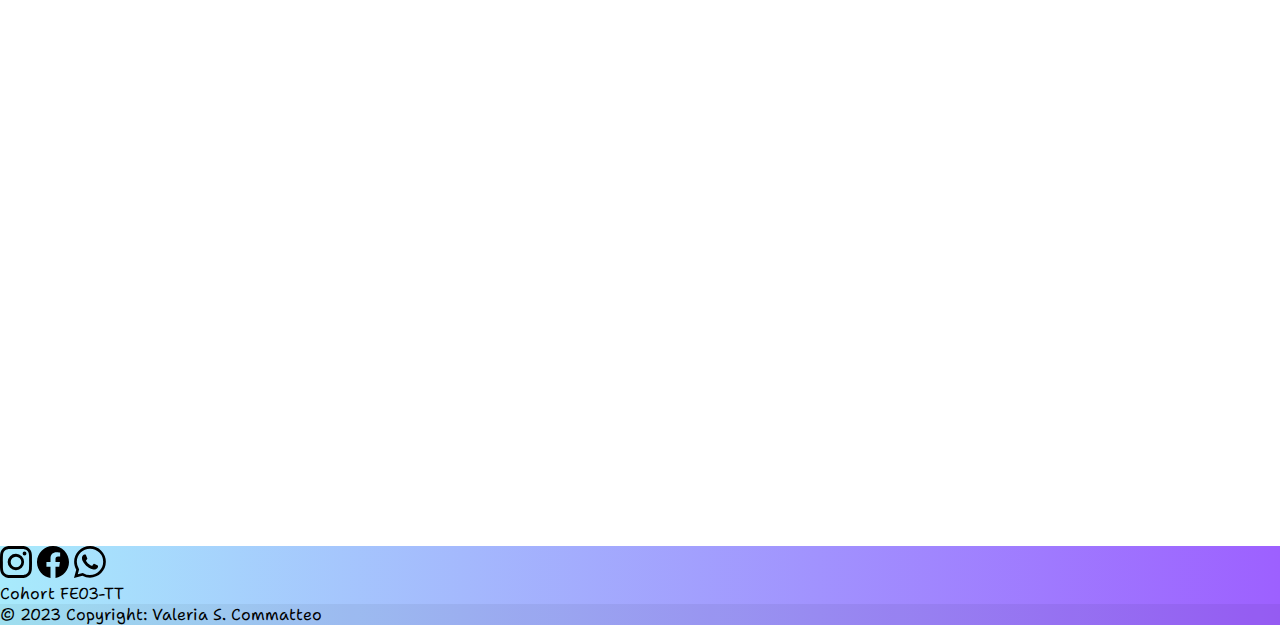
==== commit b17ca748: "arreglos fetch" ====
--- a/index.html
+++ b/index.html
@@ -121,7 +121,7 @@
     </footer>
     <!-- Footer -->
         <script src="https://cdn.jsdelivr.net/npm/bootstrap@5.3.0-alpha1/dist/js/bootstrap.bundle.min.js" integrity="sha384-w76AqPfDkMBDXo30jS1Sgez6pr3x5MlQ1ZAGC+nuZB+EYdgRZgiwxhTBTkF7CXvN" crossorigin="anonymous"></script>
-        <script src="./script/data.js"></script>
+        <!-- <script src="./script/data.js"></script> -->
         <script src="./script/index.js"></script>
         <script src="./script/filter.js"></script>
     </body>
